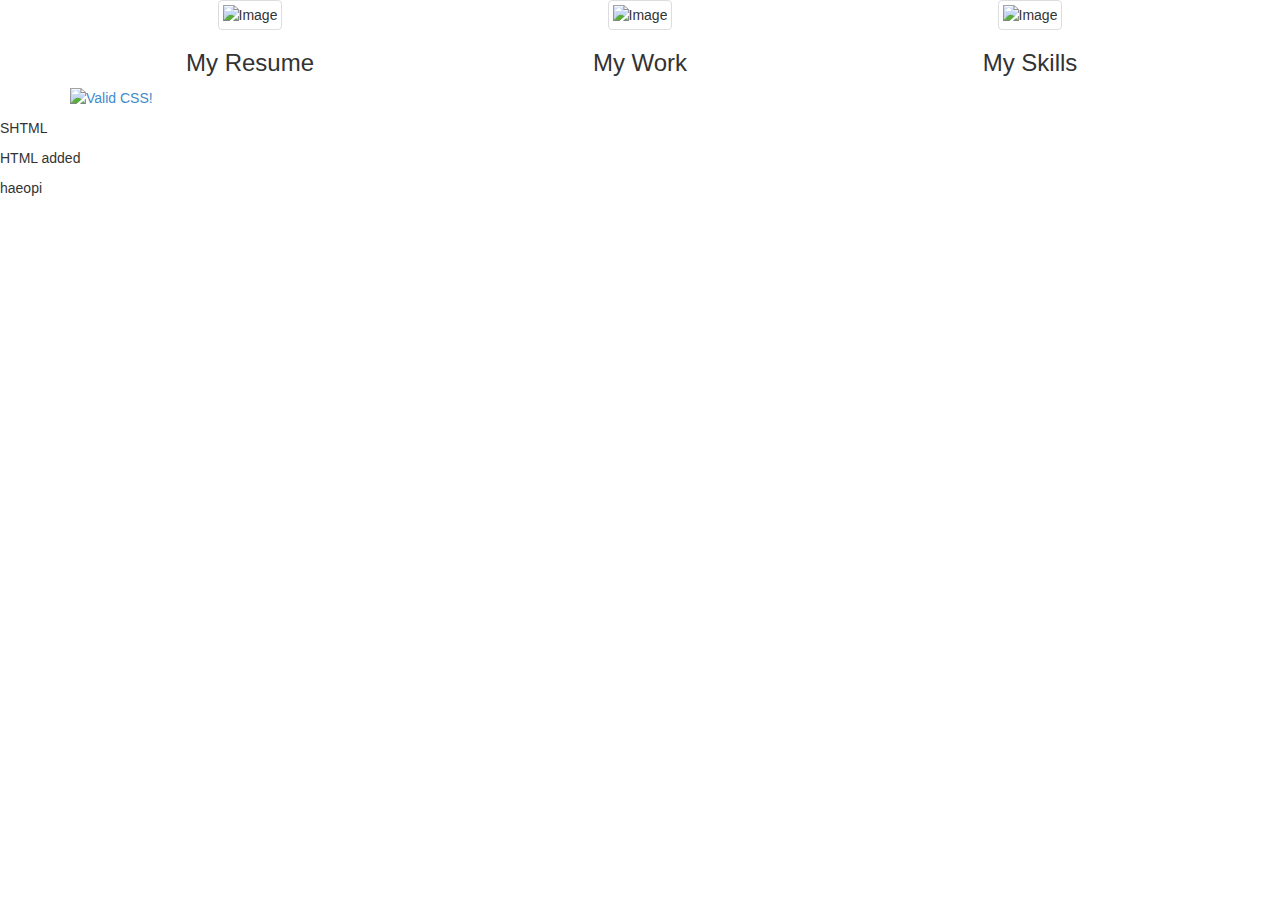
==== index.html @ 89646f4e "added js" ====
<!DOCTYPE html>
<html lang="en">
<head>
	<meta charset="UTF-8">
	
	<title>Anjali Nanda, Mockup to Website, Nanodegree</title>
	<link rel="stylesheet" href="normalize.css"><!-- src="normalize..." so that website will work same across all the browsers -->
	<link rel="stylesheet" href="bootstrap.min.css">
	<link rel ="stylesheet" href="mystyle.css">
	<link rel='stylesheet' href='http://fonts.googleapis.com/css?family=Lato:300'>
	<script src="http://code.jquery.com/jquery-latest.min.js"></script>
	<script src="js/bootstrap.min.js"></script>
	<script src="http://code.jquery.com/jquery-1.10.2.js"></script>
	
	
</head>

<body>
	<div class="container">
		
			<article>	
				<div class="row text-center">
					<div class="col-md-4" >
						<img class="img-responsive img-rounded img-thumbnail" src="http://placekitten.com/g/300" srcset="http://placekitten.com/g/500 1000w, http://placekitten.com/g/700 2000w" alt="Image" data-toggle="modal" data-target="#project1" />
						<h3>My Resume</h3>
					</div>
					<div class="col-md-4" >
						<img class="img-responsive img-rounded img-thumbnail" src="http://placekitten.com/g/300" srcset="http://placekitten.com/g/500 1000w, http://placekitten.com/g/700 2000w" alt="Image" data-toggle="modal" data-target="#project2" />
						<h3>My Work</h3>
					</div>
					<div class="col-md-4">
						<img class="img-responsive img-rounded img-thumbnail" src="http://placekitten.com/g/300" srcset="http://placekitten.com/g/500 1000w, http://placekitten.com/g/700 2000w" alt="Image" data-toggle="modal" data-target="#project3"/>
						<h3>My Skills</h3>
					</div>
				</div>
			</article>
			<p>
				<a href="http://jigsaw.w3.org/css-validator/check/referer"><img style="border:0;width:88px;height:31px" src="http://jigsaw.w3.org/css-validator/images/vcss-blue"alt="Valid CSS!" /></a>
			</p>
        </section>
         	
        
	</div>
	<div>
		<p> SHTML </p>
       <!--#include file="footer.shtml" -->
       <p> HTML added </p>
       <!--#include file="footer.html" -->
        </div>  
        <p> haeopi</p>
        <div id="includedContent"></div> 


</body>
</html>
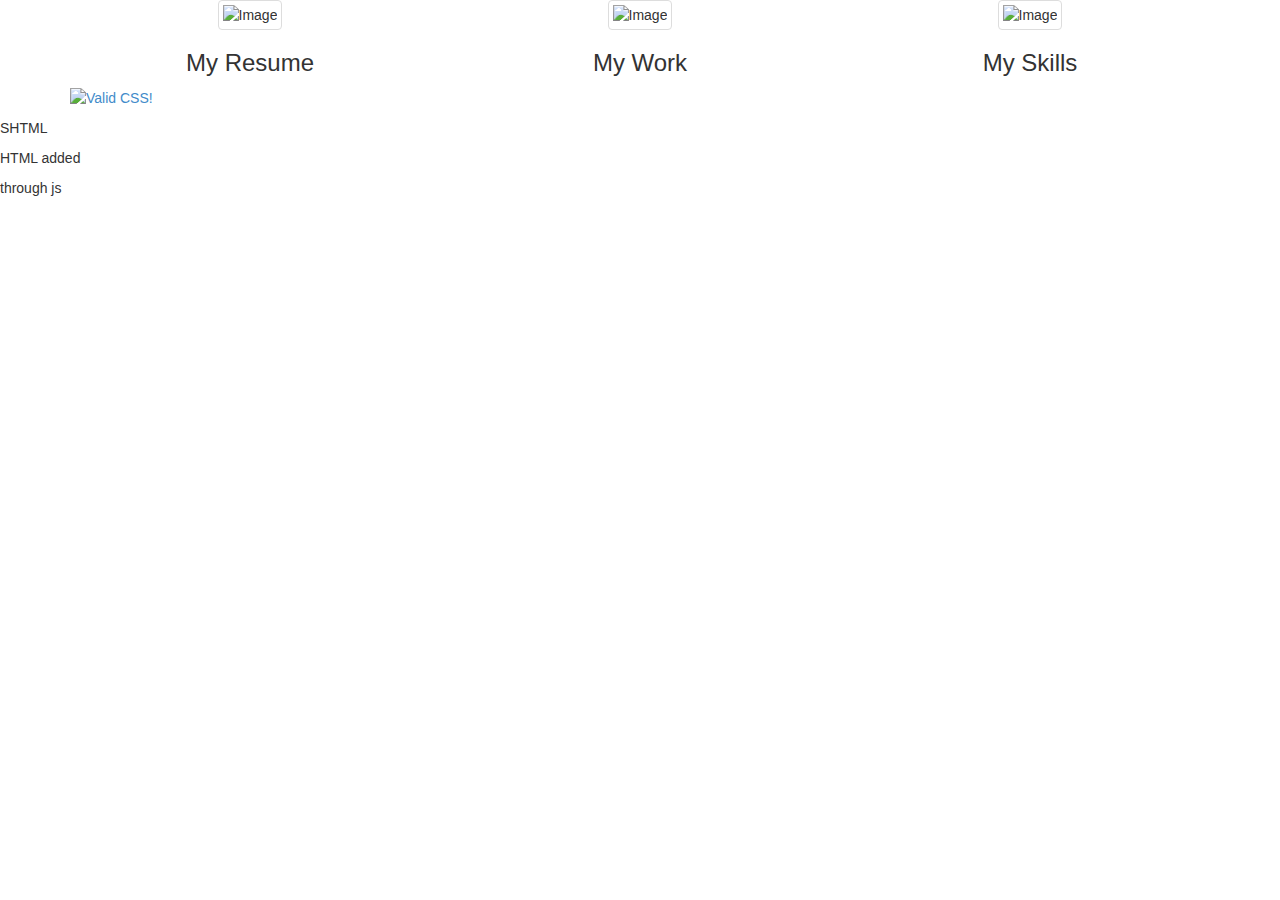
==== commit cdd2b724: "Update index.html" ====
--- a/index.html
+++ b/index.html
@@ -47,7 +47,7 @@
        <p> HTML added </p>
        <!--#include file="footer.html" -->
         </div>  
-        <p> haeopi</p>
+        <p> through js</p>
         <div id="includedContent"></div> 
 
 
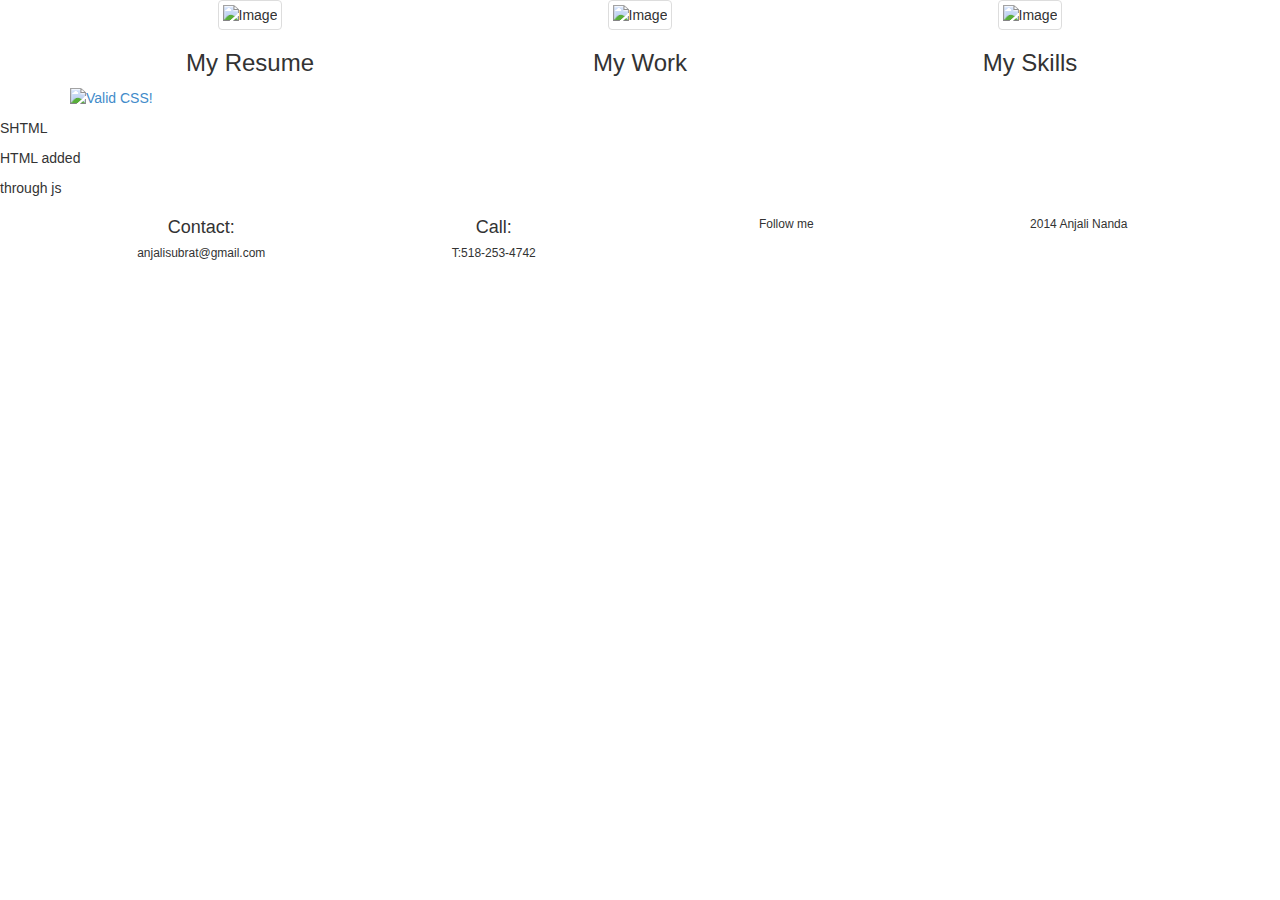
==== commit 9e93af0f: "Update index.html" ====
--- a/index.html
+++ b/index.html
@@ -48,8 +48,13 @@
        <!--#include file="footer.html" -->
         </div>  
         <p> through js</p>
+        
         <div id="includedContent"></div> 
-
+	<script type="text/javascript">
+		$(function(){
+		$("#includedContent").load("footer.html"); 
+		});
+	</script>
 
 </body>
 </html>
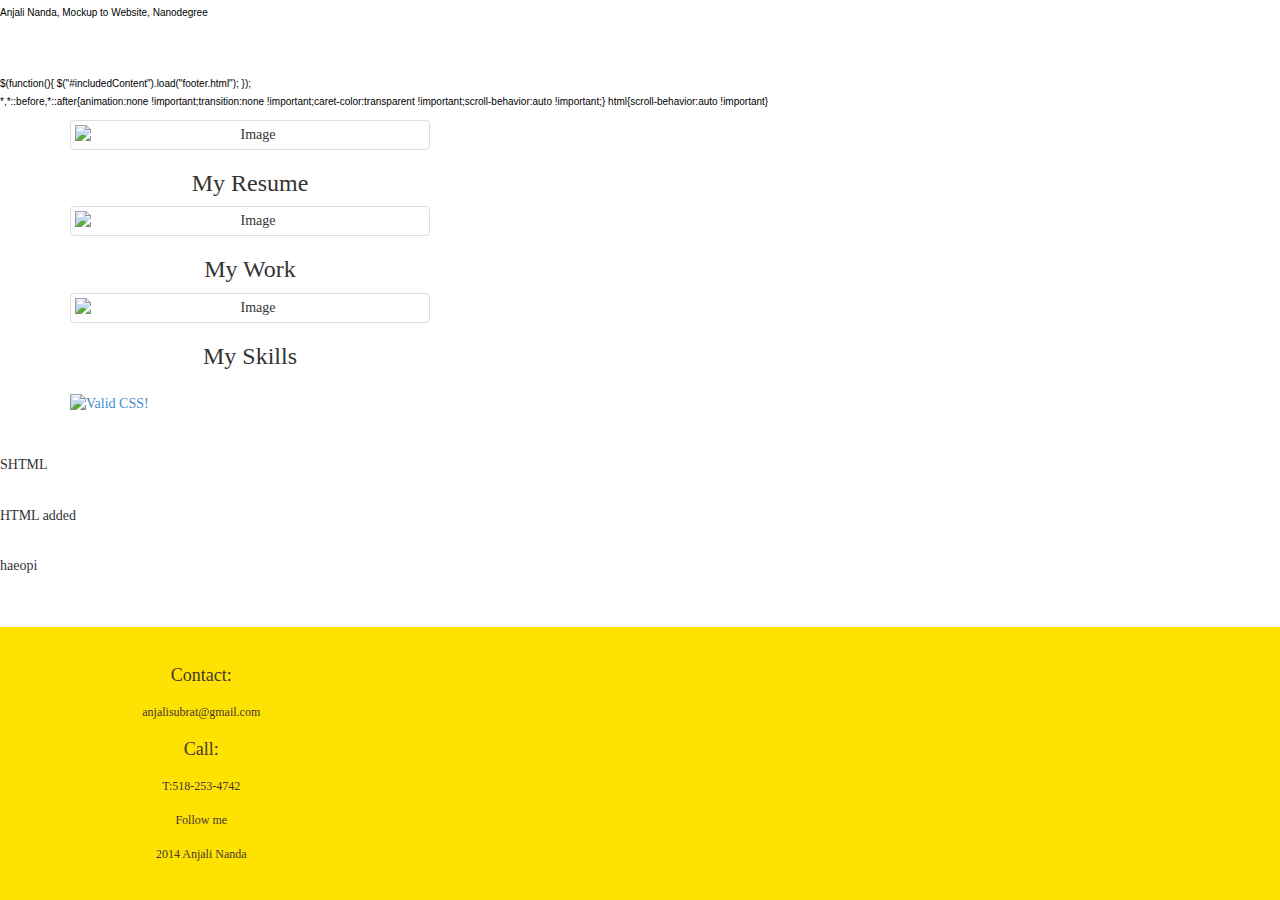
==== commit a0f79b55: "modifies css file name mystyle to main" ====
--- a/index.html
+++ b/index.html
@@ -6,11 +6,16 @@
 	<title>Anjali Nanda, Mockup to Website, Nanodegree</title>
 	<link rel="stylesheet" href="normalize.css"><!-- src="normalize..." so that website will work same across all the browsers -->
 	<link rel="stylesheet" href="bootstrap.min.css">
-	<link rel ="stylesheet" href="mystyle.css">
+	<link rel ="stylesheet" href="main.css">
 	<link rel='stylesheet' href='http://fonts.googleapis.com/css?family=Lato:300'>
 	<script src="http://code.jquery.com/jquery-latest.min.js"></script>
 	<script src="js/bootstrap.min.js"></script>
 	<script src="http://code.jquery.com/jquery-1.10.2.js"></script>
+	 <script> 
+    $(function(){
+      $("#includedContent").load("footer.html"); 
+    });
+    </script> 
 	
 	
 </head>
@@ -46,15 +51,10 @@
        <!--#include file="footer.shtml" -->
        <p> HTML added </p>
        <!--#include file="footer.html" -->
-        </div>  
-        <p> through js</p>
-        
+     </div>  
+        <p> haeopi</p>
         <div id="includedContent"></div> 
-	<script type="text/javascript">
-		$(function(){
-		$("#includedContent").load("footer.html"); 
-		});
-	</script>
+
 
 </body>
-</html>
+</html>--- a/main.css
+++ b/main.css
@@ -0,0 +1,309 @@
+*{
+	margin: 0px;
+	padding: 0px;
+}
+
+
+*{
+	-webkit-background-size:cover;
+	-moz-background-size: cover;
+	-o-background-size: cover;
+	background-size: cover;
+	display:grid;
+	position: relative;
+}
+
+
+html, body {
+  	height: 100%;
+  	width: 100%;
+}
+
+
+header, section, footer, aside, nav, article, hgroup {
+	display:block;
+}
+
+
+body {
+	font-family: 'Noticia Text', serif;
+	min-width:100%;
+}
+
+header {
+	margin-top: 15px;
+	margin-left: 10px;
+}
+
+
+p {
+	padding-top: 10px;
+}
+
+
+img {
+	border:3px solid #fee202;
+}
+
+
+#home {
+	height:auto;
+	width: 100%;
+	display:grid;
+	background-color: #514947;
+	padding: 50px, 0;
+}
+
+
+.container {
+	vertical-align: middle;
+}
+
+
+#mainHeader {
+	padding-top:40px;
+}
+
+
+
+#resume {
+	background-color: #FEE202;
+	display:grid;
+	height: auto;
+	position:relative;
+	width:100%;
+	padding: 50px,0;
+}
+
+
+#theFooter {
+	background-color:#FEE202;
+	display:grid;
+	position:relative;
+	width:100%;
+	margin-top:20px;
+	padding-top:40px;
+	padding:20px;
+	border-top: 1px solid #fcf9f9;
+	color: #48372f;
+	font-size: 14px;
+	letter-spacing: normal;
+	word-wrap:normal;
+}
+
+
+#map {
+  display: block;
+  height: 100%;
+  margin-left: 5%;
+  margin-right: 5%;
+}
+
+
+#mapDiv {
+  height: 400px;
+  width: 100%;
+  padding-bottom: 5%;
+}
+
+
+.panel {
+	background-color:#48372f;
+}
+
+
+.panel-title {
+	text-align:center;
+	font-style: bold;
+	font-size:25px;
+	padding:3px;
+}
+
+
+.panel-body {
+	color: #ffffff;
+}
+
+
+.titleName {
+	font-size:43px;
+	color: #FEE202;
+	font-weight: bold;
+}
+
+
+#titleResume {
+	font-size:43px;
+	color: #48372f;
+	font-weight: bold;
+	text-align: left;
+}
+
+
+.subtitleRole {
+	font-size:17px;
+	color: #fcf9f9;
+}
+
+
+.title {
+	font-size:19px;
+	color: #fee202;
+}
+
+
+.subtitle {
+	font-size:16px;
+	font-style: italic;
+}
+
+
+.fontHello {
+	font-size:80px;
+	color: #FEE202;
+	font-weight: bold;
+}
+
+
+.glyphicon {
+	color:#48372f;
+	font-size:40px;
+	cursor:pointer;
+}
+
+
+.glyphicon:hover{
+	color:#ffffff;
+}
+
+
+.grow img {
+  height: 120px;
+  width: 120px;
+  -webkit-transition: all 1s ease;
+     -moz-transition: all 1s ease;
+       -o-transition: all 1s ease;
+      -ms-transition: all 1s ease;
+          transition: all 1s ease;
+}
+
+
+.grow img:hover {
+  width: 150px;
+  height: 150px;
+}
+
+
+.chartStyle {
+	position:relative;
+	display: block;
+	vertical-align: middle;
+ 	max-width: 100%;
+  	height: 250px;
+  	overflow:hidden;
+}
+
+
+.fontAbtMe {
+	font-size:46px;
+	color: #fcf9f9;
+}
+
+
+.img-padding {
+	padding:10px;
+}
+
+
+#WelcomeMsg3 {
+	color:#fcf9f9;
+	padding: 10px;
+}
+
+
+.desktop {
+    display:block;
+}
+
+
+.mobile {
+    display:none;
+}
+
+
+.urlformat {
+ 	word-wrap:normal;
+ }
+
+
+ .followlogo {
+ 	width:30px;
+ 	height:25px;
+ 	vertical-align:middle;
+ 	border:0;
+ }
+
+
+#projects a {
+ 	color:#fee202;
+ 	font-size:19px;
+ 	text-decoration: none;
+ }
+
+
+#projects a:hover {
+	color:#fcf9f9;
+	text-decoration: none;
+}
+
+
+@media only (min-width:320px) and (max-width: 480px) {
+	.img {
+		height:auto;
+		max-width:80%;
+	}
+	.titleName {
+  	 	font-size: 18px;
+  	}
+	.subtitleRole {
+  	 	font-size:16px;
+ 	}
+	.desktop {
+    	display:none;
+  	}
+	.mobile {
+    	display:block;
+  	}
+ 	.fontHello {
+ 		font-size:24px;
+ 	}
+ 	.fontAbtMe {
+ 		font-size:18px;
+ 	}
+ 	.list {
+ 		text-align: left;
+ 	}
+}
+
+
+@media only (min-width:768px) and (max-width: 1024px) {
+   .img {
+		height:auto;
+		max-width:80%;
+	}
+   	.titleName {
+  	 	font-size: 22px;
+  	}
+  	.subtitleRole {
+  	 	font-size:18px;
+  	}
+ 	.fontHello {
+ 		font-size:26px;
+ 	}
+ 	.fontAbtMe {
+ 		font-size:20px;
+ 	}
+ 	.list {
+ 		text-align: left;
+ 	}
+}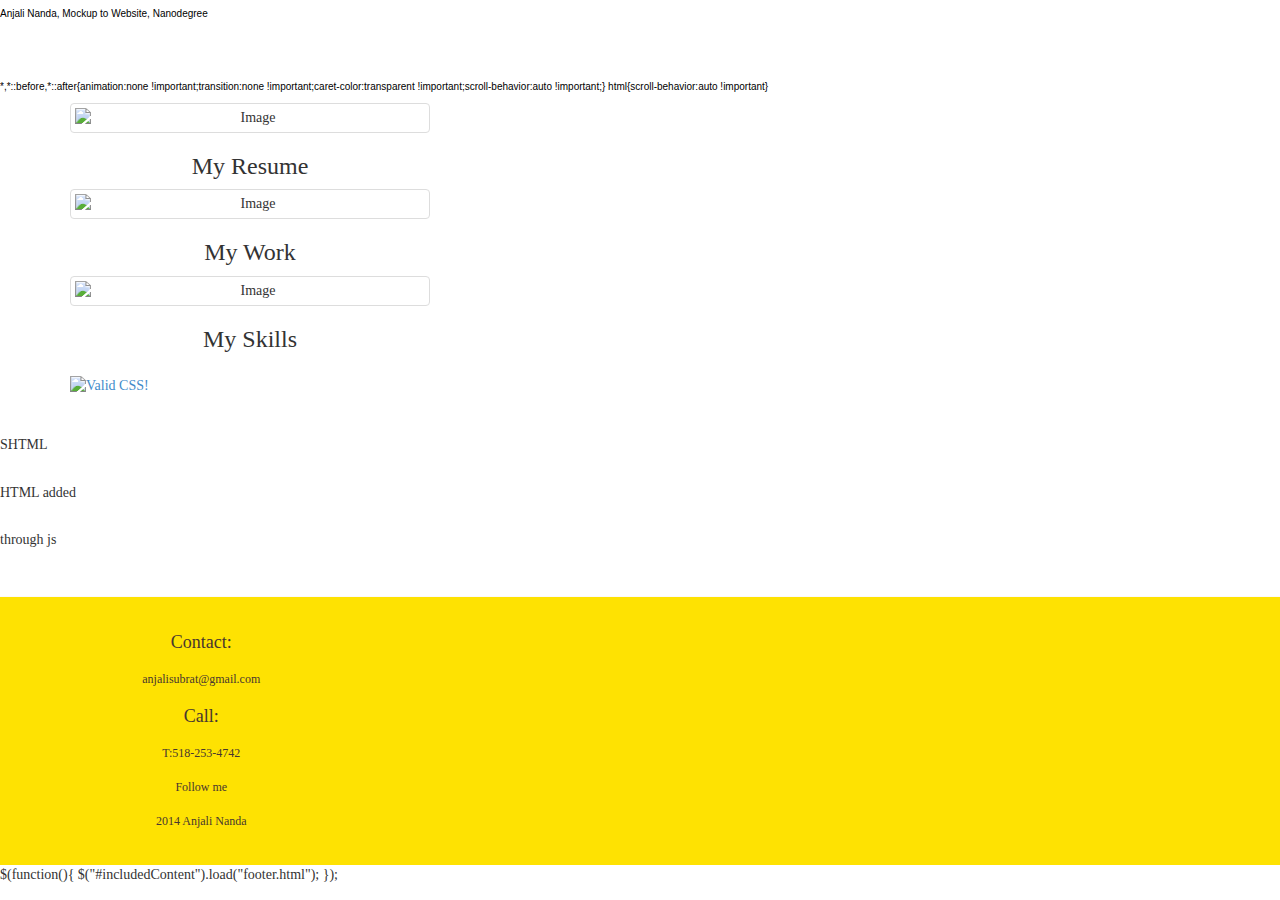
==== commit e75b893a: "js script added" ====
--- a/index.html
+++ b/index.html
@@ -11,11 +11,7 @@
 	<script src="http://code.jquery.com/jquery-latest.min.js"></script>
 	<script src="js/bootstrap.min.js"></script>
 	<script src="http://code.jquery.com/jquery-1.10.2.js"></script>
-	 <script> 
-    $(function(){
-      $("#includedContent").load("footer.html"); 
-    });
-    </script> 
+	 
 	
 	
 </head>
@@ -52,8 +48,14 @@
        <p> HTML added </p>
        <!--#include file="footer.html" -->
      </div>  
-        <p> haeopi</p>
-        <div id="includedContent"></div> 
+        <p> through js</p>
+        <div id="includedContent"></div>
+
+        <script> 
+    $(function(){
+      $("#includedContent").load("footer.html"); 
+    });
+    </script>  
 
 
 </body>
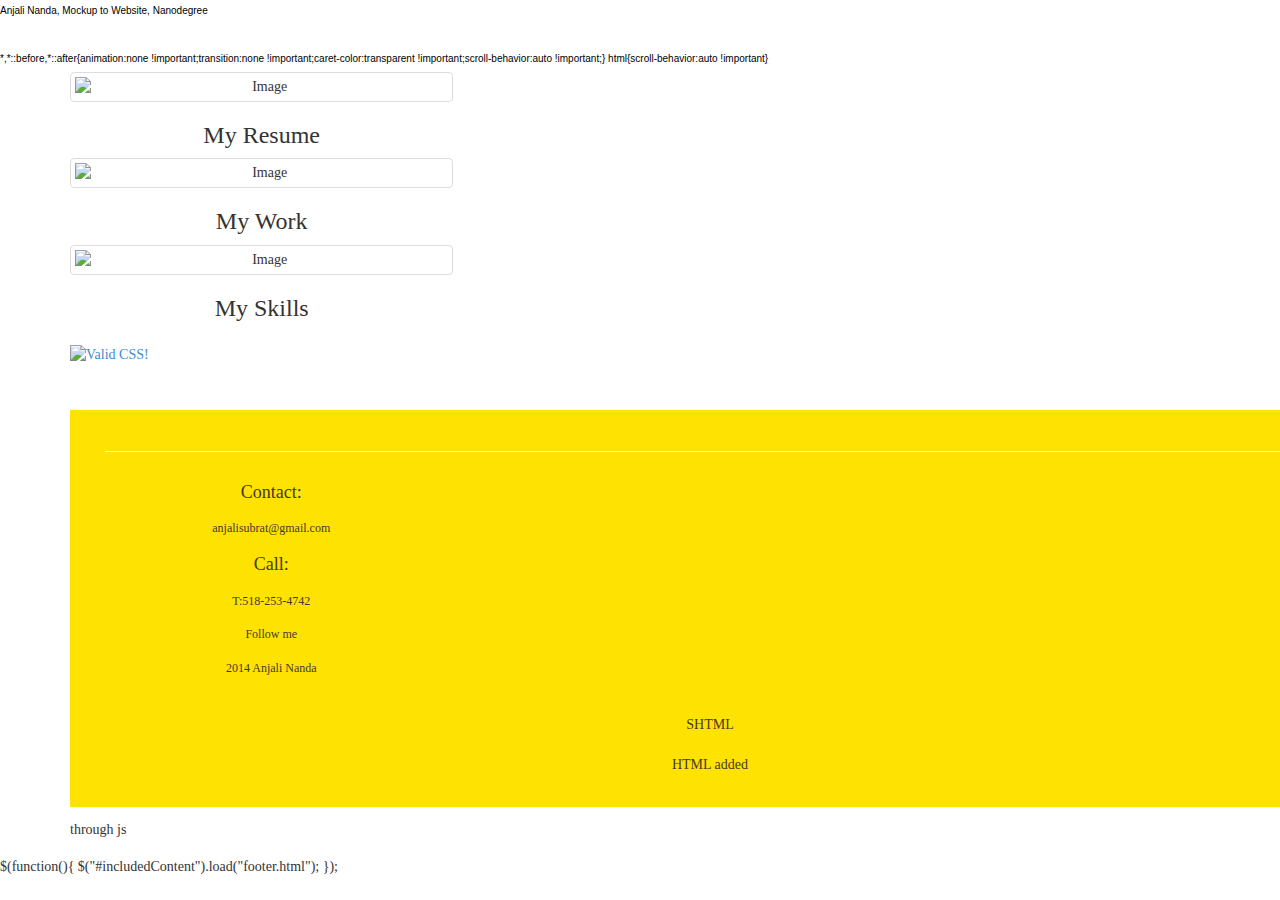
==== commit 38f5969f: "Update index.html" ====
--- a/index.html
+++ b/index.html
@@ -37,26 +37,34 @@
 			</article>
 			<p>
 				<a href="http://jigsaw.w3.org/css-validator/check/referer"><img style="border:0;width:88px;height:31px" src="http://jigsaw.w3.org/css-validator/images/vcss-blue"alt="Valid CSS!" /></a>
-			</p>
-        </section>
-         	
-        
+			</p>   
+			<div class="footer">	
+					<div id="theFooter">
+						<div class="container">
+							<div class="row text-center">
+								<div class="col-sm-3 col-xs-6">
+									<i class="glyphicon glyphicon-envelope"></i>
+										<div id="includedContent"></div>
+											<p> SHTML </p>
+		       								<!--#include file="footer.shtml" -->
+		       									<p> HTML added </p>
+		       								<!--#include file="footer.html" -->
+								</div>
+							</div>
+						</div>
+					</div>	
+			</div>
+			<div>
+			
+		    </div>  
+		        <p> through js</p>        
 	</div>
-	<div>
-		<p> SHTML </p>
-       <!--#include file="footer.shtml" -->
-       <p> HTML added </p>
-       <!--#include file="footer.html" -->
-     </div>  
-        <p> through js</p>
-        <div id="includedContent"></div>
 
-        <script> 
+    <script> 
     $(function(){
       $("#includedContent").load("footer.html"); 
     });
-    </script>  
-
-
+    </script> 
+    
 </body>
-</html>+</html>
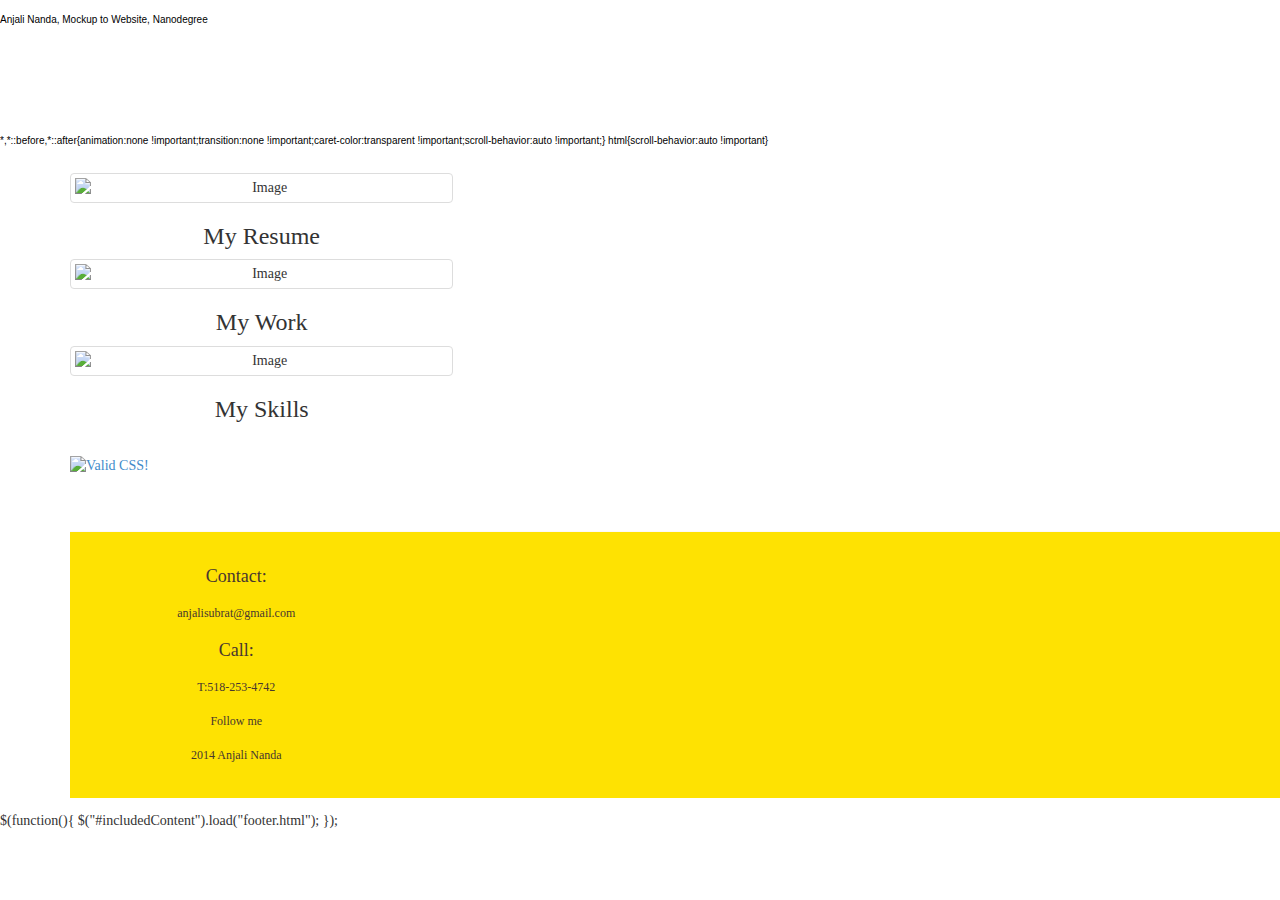
==== commit 3d60cd7c: "Update index.html" ====
--- a/index.html
+++ b/index.html
@@ -38,26 +38,11 @@
 			<p>
 				<a href="http://jigsaw.w3.org/css-validator/check/referer"><img style="border:0;width:88px;height:31px" src="http://jigsaw.w3.org/css-validator/images/vcss-blue"alt="Valid CSS!" /></a>
 			</p>   
-			<div class="footer">	
-					<div id="theFooter">
-						<div class="container">
-							<div class="row text-center">
-								<div class="col-sm-3 col-xs-6">
-									<i class="glyphicon glyphicon-envelope"></i>
-										<div id="includedContent"></div>
-											<p> SHTML </p>
-		       								<!--#include file="footer.shtml" -->
-		       									<p> HTML added </p>
-		       								<!--#include file="footer.html" -->
-								</div>
-							</div>
-						</div>
-					</div>	
-			</div>
-			<div>
+		
+			<div id="includedContent"></div>
+										
 			
-		    </div>  
-		        <p> through js</p>        
+		              
 	</div>
 
     <script> 
